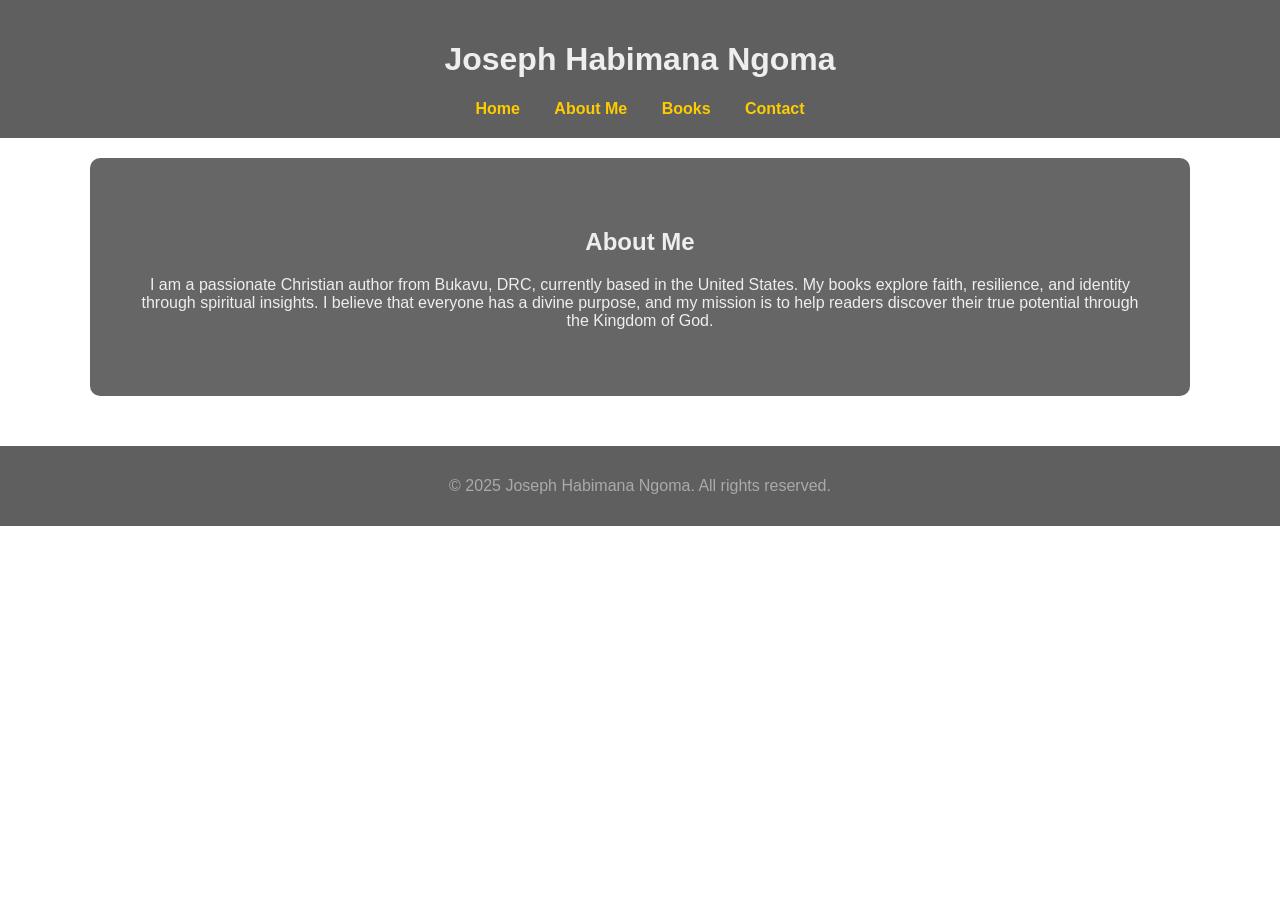
==== about.html @ 49870596 "Add files via upload" ====
<!DOCTYPE html>
<html lang="en">
<head>
    <meta charset="UTF-8">
    <title>About Me - Joseph Ngoma</title>
    <link rel="stylesheet" href="style.css">
</head>
<body class="about">
    <header>
        <h1>Joseph Habimana Ngoma</h1>
        <nav>
            <a href="index.html">Home</a>
            <a href="about.html">About Me</a>
            <a href="books.html">Books</a>
            <a href="contact.html">Contact</a>
        </nav>
    </header>

    <main>
        <h2>About Me</h2>
        <p>I am a passionate Christian author from Bukavu, DRC, currently based in the United States. My books explore faith, resilience, and identity through spiritual insights. I believe that everyone has a divine purpose, and my mission is to help readers discover their true potential through the Kingdom of God.</p>
    </main>

    <footer>
        <p>© 2025 Joseph Habimana Ngoma. All rights reserved.</p>
    </footer>
</body>
</html>
---- style.css ----
/* General body styles */
body {
    color: #eee;
    font-family: Arial, sans-serif;
    margin: 0;
    padding: 0;
    text-align: center;
}

/* Different backgrounds for different pages */
body.home {
    background: url('images/sky.jpg') no-repeat center center fixed;
    background-size: cover;
}

body.books {
    background: url('images/forest.jpg') no-repeat center center fixed;
    background-size: cover;
}

body.about {
    background: url('images/sunrise.jpg') no-repeat center center fixed;
    background-size: cover;
}

body.contact {
    background: url('images/path.jpg') no-repeat center center fixed;
    background-size: cover;
}

/* Header styles */
header {
    background-color: rgba(68, 68, 68, 0.85);
    padding: 20px;
}

/* Navigation links */
nav a {
    color: #ffcc00;
    margin: 0 15px;
    text-decoration: none;
    font-weight: bold;
}

nav a:hover {
    color: #ff9900;
}

/* Main content area */
main {
    padding: 50px;
    background-color: rgba(0, 0, 0, 0.6);
    border-radius: 10px;
    margin: 20px auto;
    width: 90%;
    max-width: 1000px;
}

/* Button styles */
.button {
    display: inline-block;
    margin-top: 20px;
    padding: 12px 24px;
    background-color: #ffcc00;
    color: black;
    text-decoration: none;
    font-weight: bold;
    border-radius: 5px;
    box-shadow: 0 4px 6px rgba(0, 0, 0, 0.3);
    transition: all 0.3s ease;
}

.button:hover {
    background-color: #ff9900;
    color: white;
    transform: scale(1.05);
    box-shadow: 0 6px 10px rgba(0, 0, 0, 0.4);
}

/* Footer styles */
footer {
    margin-top: 50px;
    background-color: rgba(68, 68, 68, 0.85);
    padding: 15px;
    color: #aaa;
}

/* 🖼️ Book Cover Image Style */
.book-cover {
    width: 200px;
    height: auto;
    border-radius: 10px;
    margin-bottom: 10px;
    box-shadow: 0 4px 8px rgba(0,0,0,0.5);
}
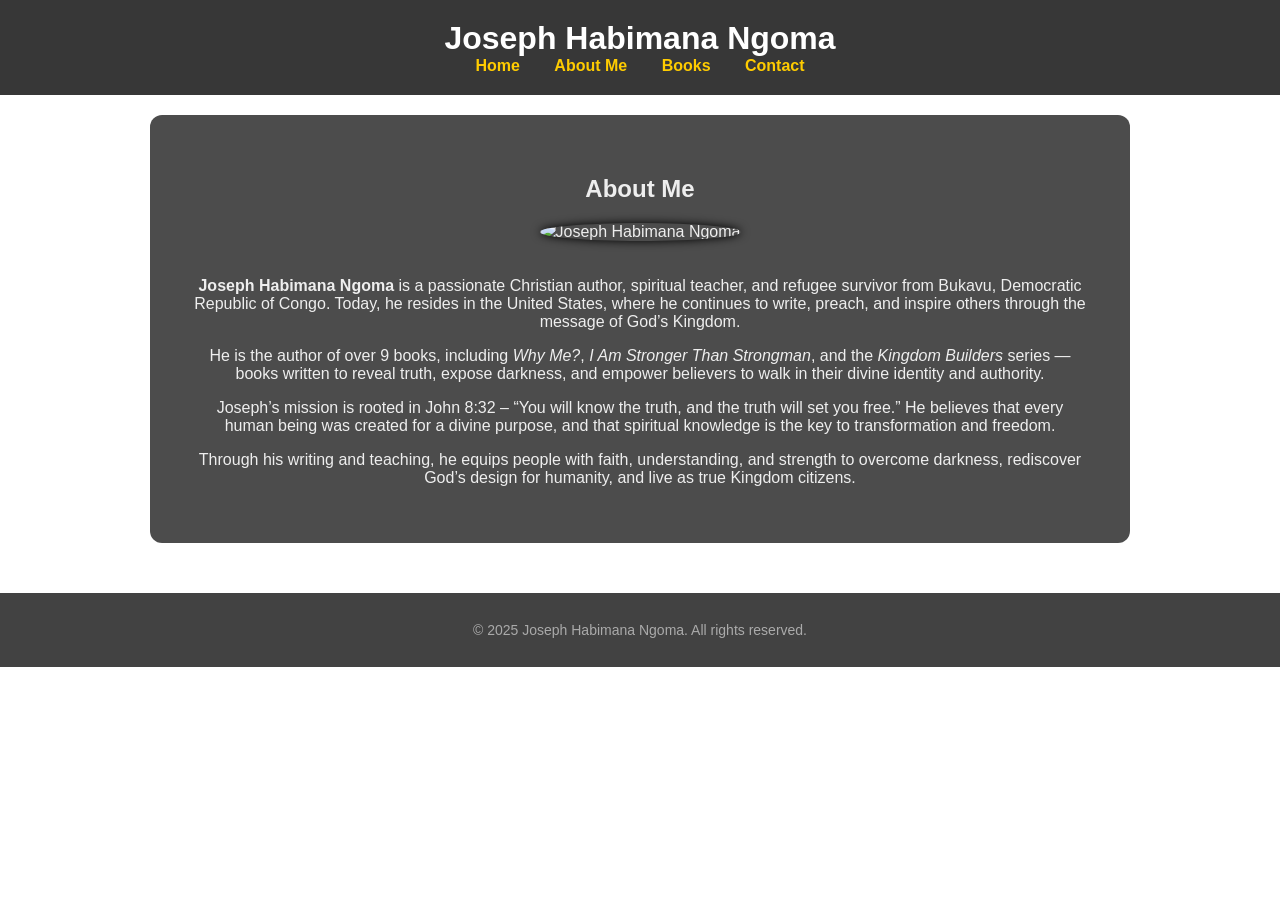
==== commit 04191f28: "Add files via upload" ====
--- a/about.html
+++ b/about.html
@@ -1,28 +1,37 @@
-<!DOCTYPE html>
-<html lang="en">
-<head>
-    <meta charset="UTF-8">
-    <title>About Me - Joseph Ngoma</title>
-    <link rel="stylesheet" href="style.css">
-</head>
-<body class="about">
-    <header>
-        <h1>Joseph Habimana Ngoma</h1>
-        <nav>
-            <a href="index.html">Home</a>
-            <a href="about.html">About Me</a>
-            <a href="books.html">Books</a>
-            <a href="contact.html">Contact</a>
-        </nav>
-    </header>
-
-    <main>
-        <h2>About Me</h2>
-        <p>I am a passionate Christian author from Bukavu, DRC, currently based in the United States. My books explore faith, resilience, and identity through spiritual insights. I believe that everyone has a divine purpose, and my mission is to help readers discover their true potential through the Kingdom of God.</p>
-    </main>
-
-    <footer>
-        <p>© 2025 Joseph Habimana Ngoma. All rights reserved.</p>
-    </footer>
-</body>
-</html>
+
+<!DOCTYPE html>
+<html lang="en">
+<head>
+    <meta charset="UTF-8">
+    <title>About Me - Joseph Habimana Ngoma</title>
+    <link rel="stylesheet" href="style.css">
+</head>
+<body>
+    <header>
+        <h1>Joseph Habimana Ngoma</h1>
+        <nav>
+            <a href="index.html">Home</a>
+            <a href="about.html">About Me</a>
+            <a href="books.html">Books</a>
+            <a href="contact.html">Contact</a>
+        </nav>
+    </header>
+
+    <main>
+        <h2>About Me</h2>
+        <img src="images/joseph_profile.jpg" alt="Joseph Habimana Ngoma" style="width:180px; height:180px; border-radius:50%; box-shadow: 0 0 10px #000; margin-bottom: 20px;">
+
+        <p><strong>Joseph Habimana Ngoma</strong> is a passionate Christian author, spiritual teacher, and refugee survivor from Bukavu, Democratic Republic of Congo. Today, he resides in the United States, where he continues to write, preach, and inspire others through the message of God’s Kingdom.</p>
+
+        <p>He is the author of over 9 books, including <em>Why Me?</em>, <em>I Am Stronger Than Strongman</em>, and the <em>Kingdom Builders</em> series — books written to reveal truth, expose darkness, and empower believers to walk in their divine identity and authority.</p>
+
+        <p>Joseph’s mission is rooted in John 8:32 – “You will know the truth, and the truth will set you free.” He believes that every human being was created for a divine purpose, and that spiritual knowledge is the key to transformation and freedom.</p>
+
+        <p>Through his writing and teaching, he equips people with faith, understanding, and strength to overcome darkness, rediscover God’s design for humanity, and live as true Kingdom citizens.</p>
+    </main>
+
+    <footer>
+        <p>© 2025 Joseph Habimana Ngoma. All rights reserved.</p>
+    </footer>
+</body>
+</html>
--- a/style.css
+++ b/style.css
@@ -1,95 +1,109 @@
-/* General body styles */
-body {
-    color: #eee;
-    font-family: Arial, sans-serif;
-    margin: 0;
-    padding: 0;
-    text-align: center;
-}
-
-/* Different backgrounds for different pages */
-body.home {
-    background: url('images/sky.jpg') no-repeat center center fixed;
-    background-size: cover;
-}
-
-body.books {
-    background: url('images/forest.jpg') no-repeat center center fixed;
-    background-size: cover;
-}
-
-body.about {
-    background: url('images/sunrise.jpg') no-repeat center center fixed;
-    background-size: cover;
-}
-
-body.contact {
-    background: url('images/path.jpg') no-repeat center center fixed;
-    background-size: cover;
-}
-
-/* Header styles */
-header {
-    background-color: rgba(68, 68, 68, 0.85);
-    padding: 20px;
-}
-
-/* Navigation links */
-nav a {
-    color: #ffcc00;
-    margin: 0 15px;
-    text-decoration: none;
-    font-weight: bold;
-}
-
-nav a:hover {
-    color: #ff9900;
-}
-
-/* Main content area */
-main {
-    padding: 50px;
-    background-color: rgba(0, 0, 0, 0.6);
-    border-radius: 10px;
-    margin: 20px auto;
-    width: 90%;
-    max-width: 1000px;
-}
-
-/* Button styles */
-.button {
-    display: inline-block;
-    margin-top: 20px;
-    padding: 12px 24px;
-    background-color: #ffcc00;
-    color: black;
-    text-decoration: none;
-    font-weight: bold;
-    border-radius: 5px;
-    box-shadow: 0 4px 6px rgba(0, 0, 0, 0.3);
-    transition: all 0.3s ease;
-}
-
-.button:hover {
-    background-color: #ff9900;
-    color: white;
-    transform: scale(1.05);
-    box-shadow: 0 6px 10px rgba(0, 0, 0, 0.4);
-}
-
-/* Footer styles */
-footer {
-    margin-top: 50px;
-    background-color: rgba(68, 68, 68, 0.85);
-    padding: 15px;
-    color: #aaa;
-}
-
-/* 🖼️ Book Cover Image Style */
-.book-cover {
-    width: 200px;
-    height: auto;
-    border-radius: 10px;
-    margin-bottom: 10px;
-    box-shadow: 0 4px 8px rgba(0,0,0,0.5);
-}
+
+/* General Reset */
+body {
+    margin: 0;
+    padding: 0;
+    font-family: 'Arial', sans-serif;
+    color: #eee;
+    background: url('images/sky.jpg') no-repeat center center fixed;
+    background-size: cover;
+    text-align: center;
+}
+
+/* Header and Nav */
+header {
+    background-color: rgba(34, 34, 34, 0.9);
+    padding: 20px 0;
+}
+
+header h1 {
+    margin: 0;
+    font-size: 2em;
+    color: white;
+}
+
+nav a {
+    color: #ffcc00;
+    margin: 0 15px;
+    text-decoration: none;
+    font-weight: bold;
+}
+
+nav a:hover {
+    color: #ff9900;
+}
+
+/* Hero Section */
+.hero {
+    background-color: rgba(0, 0, 0, 0.5);
+    padding: 100px 20px;
+    color: white;
+    text-shadow: 2px 2px 5px black;
+}
+
+/* Main Content */
+main {
+    background-color: rgba(0, 0, 0, 0.7);
+    margin: 20px auto;
+    padding: 40px;
+    max-width: 900px;
+    border-radius: 12px;
+}
+
+/* Buttons */
+.button {
+    background-color: #ffcc00;
+    color: black;
+    padding: 12px 24px;
+    text-decoration: none;
+    font-weight: bold;
+    border-radius: 5px;
+    display: inline-block;
+    margin-top: 20px;
+    box-shadow: 0 4px 6px rgba(0,0,0,0.3);
+    transition: 0.3s ease;
+}
+
+.button:hover {
+    background-color: #ff9900;
+    color: white;
+    transform: scale(1.05);
+}
+
+/* Contact Form */
+form {
+    background-color: #f4f4f4;
+    padding: 30px;
+    border-radius: 10px;
+    color: #222;
+    max-width: 600px;
+    margin: 0 auto;
+    box-shadow: 0 0 20px rgba(0,0,0,0.2);
+}
+
+input, textarea {
+    width: 100%;
+    padding: 12px;
+    margin-bottom: 15px;
+    border: none;
+    border-radius: 5px;
+    font-size: 16px;
+}
+
+/* Book Covers */
+.book-cover {
+    width: 200px;
+    height: auto;
+    border-radius: 10px;
+    margin-bottom: 10px;
+    box-shadow: 0 4px 8px rgba(0,0,0,0.5);
+}
+
+/* Footer */
+footer {
+    margin-top: 50px;
+    background-color: rgba(34, 34, 34, 0.85);
+    padding: 15px;
+    color: #aaa;
+    font-size: 14px;
+}
